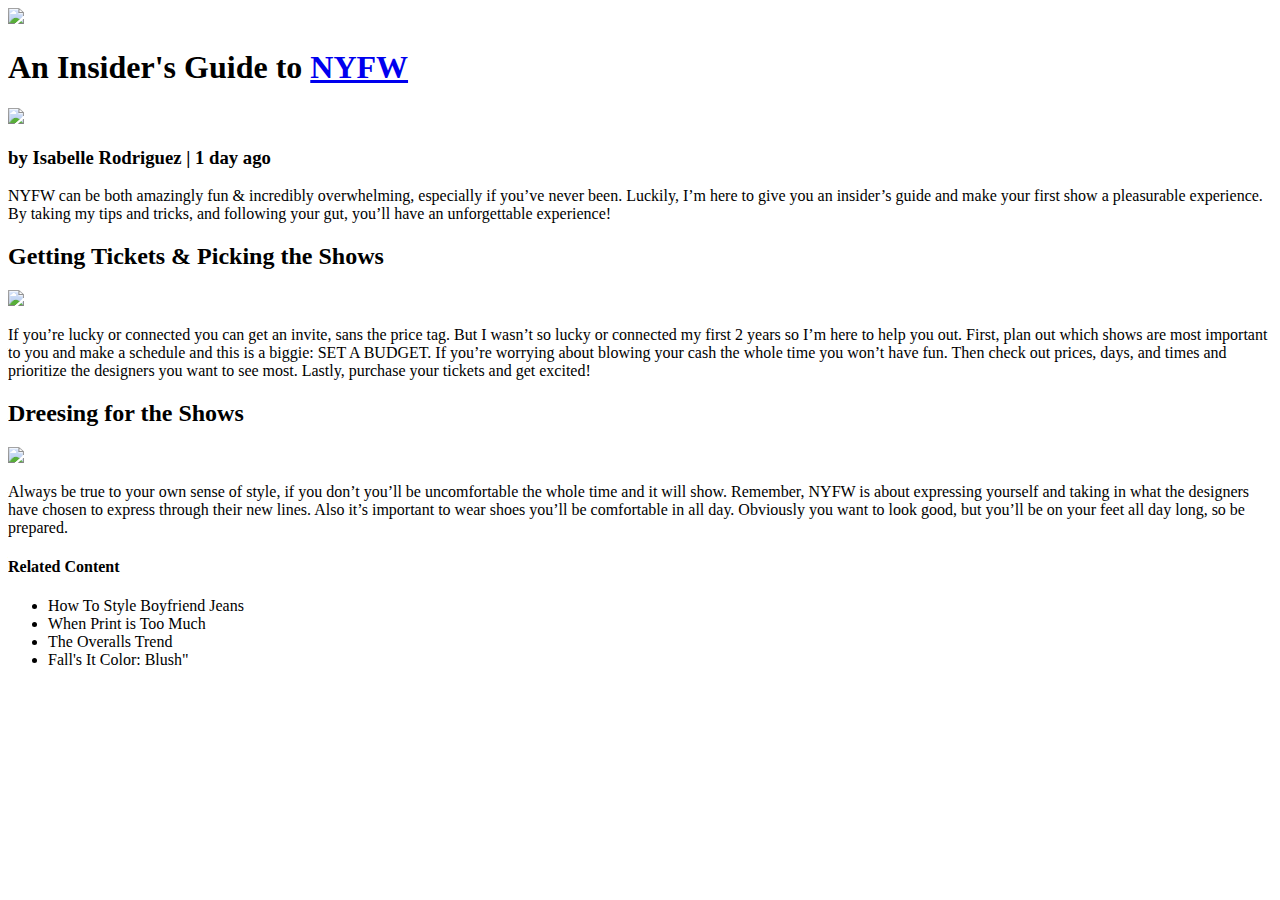
==== NYFW.html @ f2e58ae9 "Adding more files" ====
<!DOCTYPE html>
<html>
  <head>
	<title>Everyday with Isa</title>
  </head>
  <body>
    <img src="https://s3.amazonaws.com/codecademy-content/courses/learn-html/elements-and-structure/profile.jpg"/>
    <h1>An Insider's Guide to <a href="https://en.wikipedia.org/wiki/New_York_Fashion_Week" target="_blank">NYFW</a></h1>
    	<img src="https://s3.amazonaws.com/codecademy-content/courses/learn-html/elements-and-structure/image-one.jpeg"/>
    <h3>by Isabelle Rodriguez | 1 day ago</h3>
		<p>NYFW can be both amazingly fun & incredibly overwhelming, especially if you’ve never been. Luckily, I’m here to give you an insider’s guide and make your first show a pleasurable experience. By taking my tips and tricks, and following your gut, you’ll have an unforgettable experience! </p>
    <h2>Getting Tickets & Picking the Shows</h2>
    	<img src="https://s3.amazonaws.com/codecademy-content/courses/learn-html/elements-and-structure/image-two.jpeg"/>
		<p>If you’re lucky or connected you can get an invite, sans the price tag. But I wasn’t so lucky or connected my first 2 years so I’m here to help you out. First, plan out which shows are most important to you and make a schedule and this is a biggie: SET A BUDGET. If you’re worrying about blowing your cash the whole time you won’t have fun. Then check out prices, days, and times and prioritize the designers you want to see most. Lastly, purchase your tickets and get excited!</p>
    <h2>Dreesing for the Shows</h2>
    	<img src="https://s3.amazonaws.com/codecademy-content/courses/learn-html/elements-and-structure/image-three.jpeg"/>
		<p>Always be true to your own sense of style, if you don’t you’ll be uncomfortable the whole time and it will show. Remember, NYFW is about expressing yourself and taking in what the designers have chosen to express through their new lines. Also it’s important to wear shoes you’ll be comfortable in all day. Obviously you want to look good, but you’ll be on your feet all day long, so be prepared.</p>
    <h4>Related Content</h4>
    	<ul>
			<li>How To Style Boyfriend Jeans</li>
			<li>When Print is Too Much</li>
			<li>The Overalls Trend</li>
			<li>Fall's It Color: Blush"</li>
		</ul>
  </body>
</html>
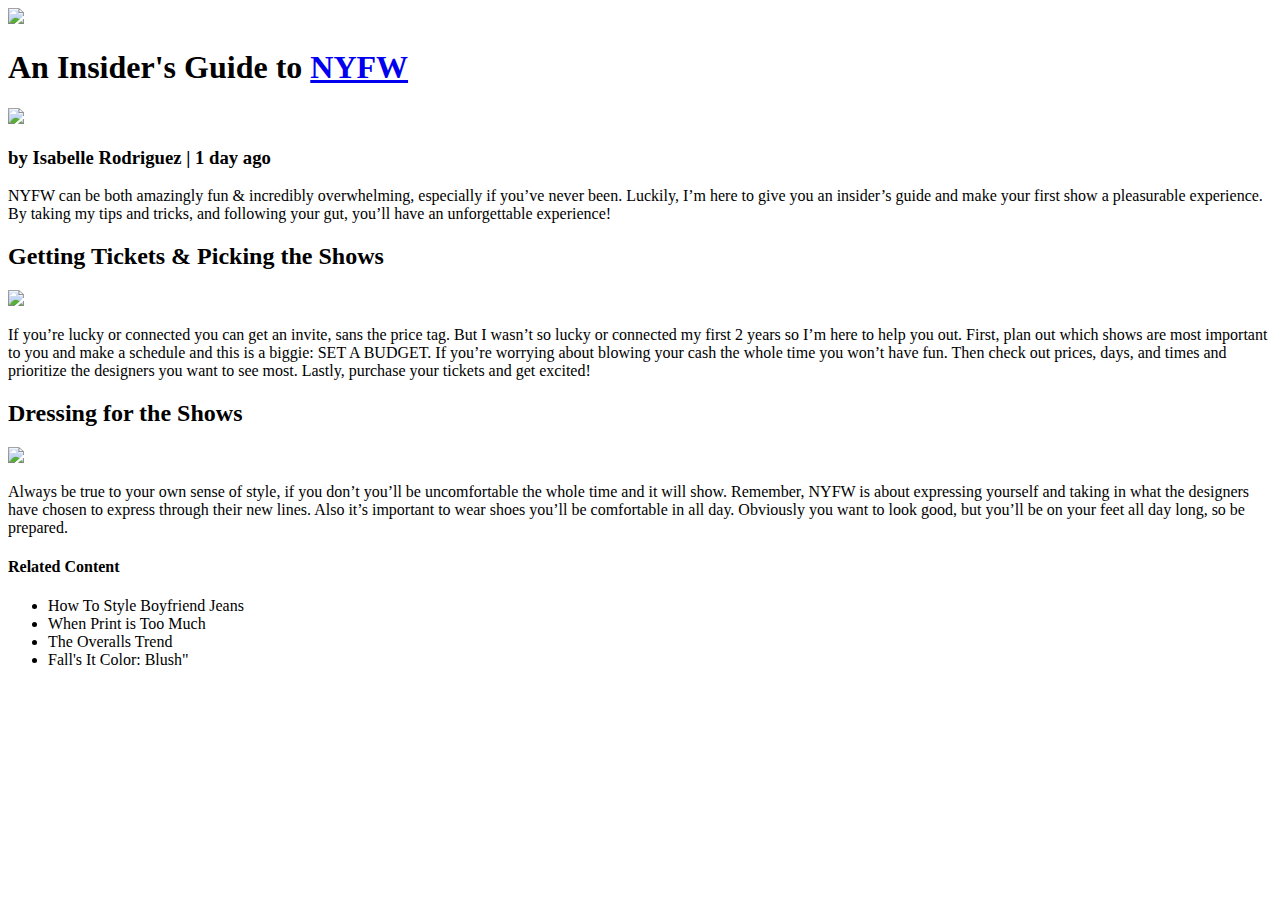
==== commit 5269aba8: "fixed spelling" ====
--- a/NYFW.html
+++ b/NYFW.html
@@ -12,7 +12,7 @@
     <h2>Getting Tickets & Picking the Shows</h2>
     	<img src="https://s3.amazonaws.com/codecademy-content/courses/learn-html/elements-and-structure/image-two.jpeg"/>
 		<p>If you’re lucky or connected you can get an invite, sans the price tag. But I wasn’t so lucky or connected my first 2 years so I’m here to help you out. First, plan out which shows are most important to you and make a schedule and this is a biggie: SET A BUDGET. If you’re worrying about blowing your cash the whole time you won’t have fun. Then check out prices, days, and times and prioritize the designers you want to see most. Lastly, purchase your tickets and get excited!</p>
-    <h2>Dreesing for the Shows</h2>
+    <h2>Dressing for the Shows</h2>
     	<img src="https://s3.amazonaws.com/codecademy-content/courses/learn-html/elements-and-structure/image-three.jpeg"/>
 		<p>Always be true to your own sense of style, if you don’t you’ll be uncomfortable the whole time and it will show. Remember, NYFW is about expressing yourself and taking in what the designers have chosen to express through their new lines. Also it’s important to wear shoes you’ll be comfortable in all day. Obviously you want to look good, but you’ll be on your feet all day long, so be prepared.</p>
     <h4>Related Content</h4>
